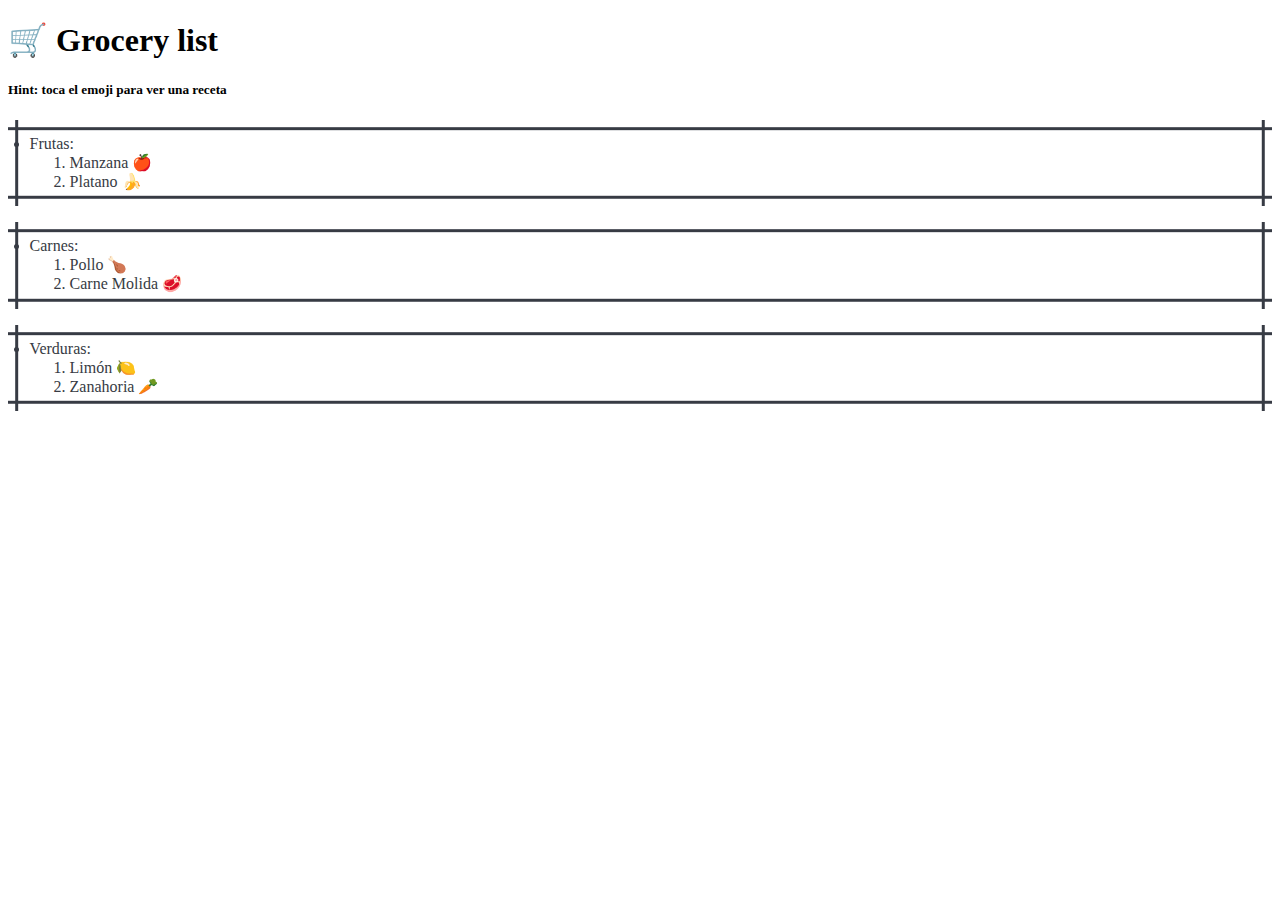
==== ejercicio-listas/lista-de-compras.html @ 6ecd77a1 "Restructuring main directory" ====
<!DOCTYPE html>
<html lang="en">
  <head>
    <title></title>
    <meta charset="UTF-8">
    <meta name="viewport" content="width=device-width, initial-scale=1">
    <link href="css/style.css" rel="stylesheet">
    <title>Lista de compras</title>
  </head>
  <body>
    <header>
    </header> 
    <main>
      <h1>🛒 Grocery list</h1>

      <h5>Hint: toca el emoji para ver una receta</h5>

      <ul class="button-89" role="button">
        <li>Frutas:</li>
        <ol>
          <li>Manzana <a href="https://www.directoalpaladar.com/postres/51-recetas-faciles-manzana-para-disfrutar-desayunos-meriendas-deliciosos" target="_blank">🍎</a></li>
          <li>Platano 🍌</li>
        </ol>
      </ul>
      <ul class="button-89" role="button">
        <li>Carnes:</li>
        <ol>
          <li>Pollo 🍗</li>
          <li>Carne Molida 🥩</li>
        </ol>
      </ul>
      <ul class="button-89" role="button">
        <li>Verduras:</li>
        <ol>
          <li>Limón 🍋</li>
          <li>Zanahoria 🥕</li>
        </ol>
      </ul>
    </main> 
  </body>
</html>
---- ejercicio-listas/css/style.css ----
a {
    color: blue;
    text-decoration: none; /* no underline */
  }


/* CSS */
.button-89 {
    --b: 3px;   /* border thickness */
    --s: .45em; /* size of the corner */
    --color: #373B44;
    
    padding: calc(.5em + var(--s)) calc(.9em + var(--s));
    color: var(--color);
    --_p: var(--s);
    background:
      conic-gradient(from 90deg at var(--b) var(--b),#0000 90deg,var(--color) 0)
      var(--_p) var(--_p)/calc(100% - var(--b) - 2*var(--_p)) calc(100% - var(--b) - 2*var(--_p));
    transition: .3s linear, color 0s, background-color 0s;
    outline: var(--b) solid #0000;
    outline-offset: .6em;
    font-size: 16px;
  
    border: 0;
  
    user-select: none;
    -webkit-user-select: none;
    touch-action: manipulation;
  }
  
  .button-89:hover,
  .button-89:focus-visible{
    --_p: 0px;
    outline-color: var(--color);
    outline-offset: .05em;
  }
  
  .button-89:active {
    background: var(--color);
    color: #fff;
  }
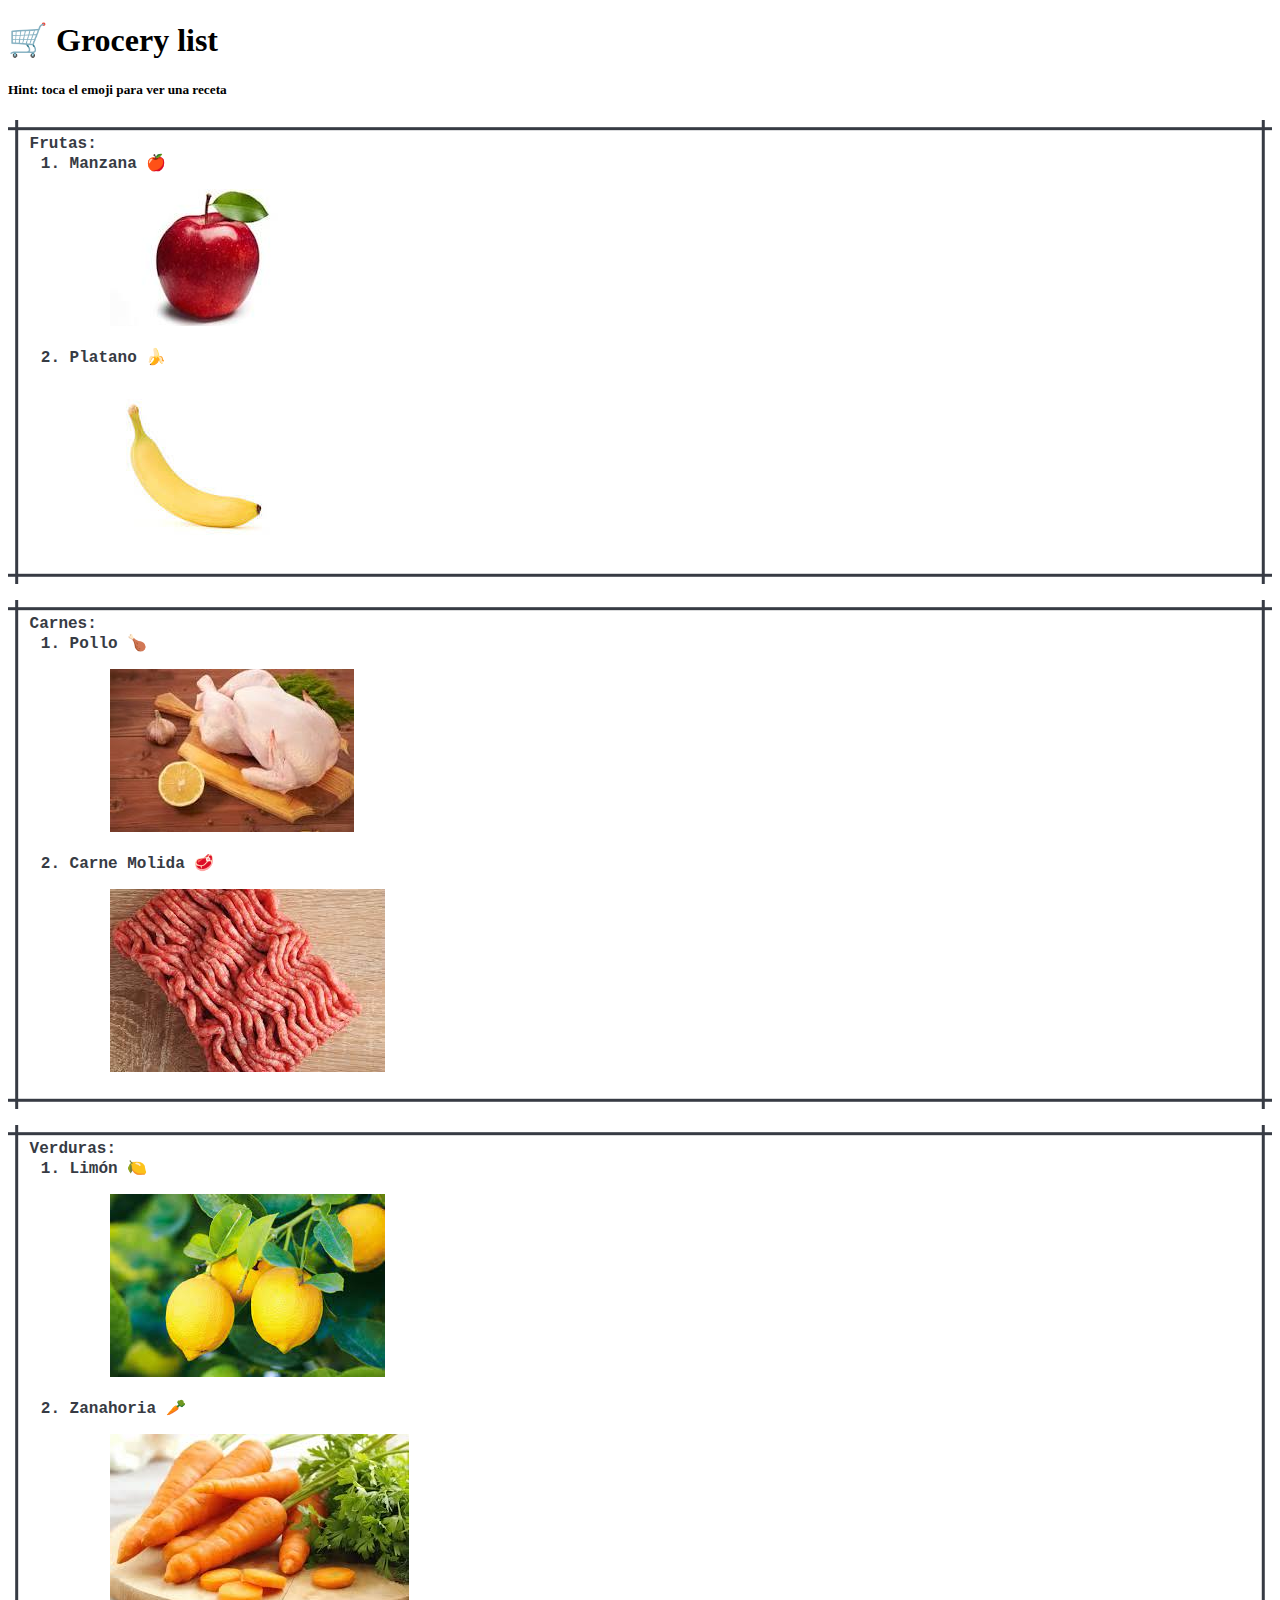
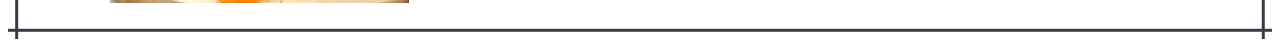
==== commit cdba0a14: "Adding video Class and images to lists" ====
--- a/ejercicio-listas/lista-de-compras.html
+++ b/ejercicio-listas/lista-de-compras.html
@@ -19,21 +19,39 @@
         <li>Frutas:</li>
         <ol>
           <li>Manzana <a href="https://www.directoalpaladar.com/postres/51-recetas-faciles-manzana-para-disfrutar-desayunos-meriendas-deliciosos" target="_blank">🍎</a></li>
+          <figure>
+            <img src="./img/apple.jpg" alt="">
+          </figure>
           <li>Platano 🍌</li>
+          <figure>
+            <img src="./img/banana.jpg" alt="">
+          </figure>
         </ol>
       </ul>
       <ul class="button-89" role="button">
         <li>Carnes:</li>
         <ol>
           <li>Pollo 🍗</li>
+          <figure>
+            <img src="./img/chicken.jpg" alt="">
+          </figure>
           <li>Carne Molida 🥩</li>
+          <figure>
+            <img src="./img/smashed-meat.jpg" alt="">
+          </figure>
         </ol>
       </ul>
       <ul class="button-89" role="button">
         <li>Verduras:</li>
         <ol>
           <li>Limón 🍋</li>
+          <figure>
+            <img src="./img/lemon.jpg" alt="">
+          </figure>
           <li>Zanahoria 🥕</li>
+          <figure>
+            <img src="./img/carrot.jpg" alt="">
+          </figure>
         </ol>
       </ul>
     </main> 
--- a/ejercicio-listas/css/style.css
+++ b/ejercicio-listas/css/style.css
@@ -1,3 +1,10 @@
+ul {
+  list-style-type: none;
+  font-family: 'Courier New', Courier, monospace;
+  font-size: 20;
+  font-weight: bold;
+}
+
 a {
     color: blue;
     text-decoration: none; /* no underline */
